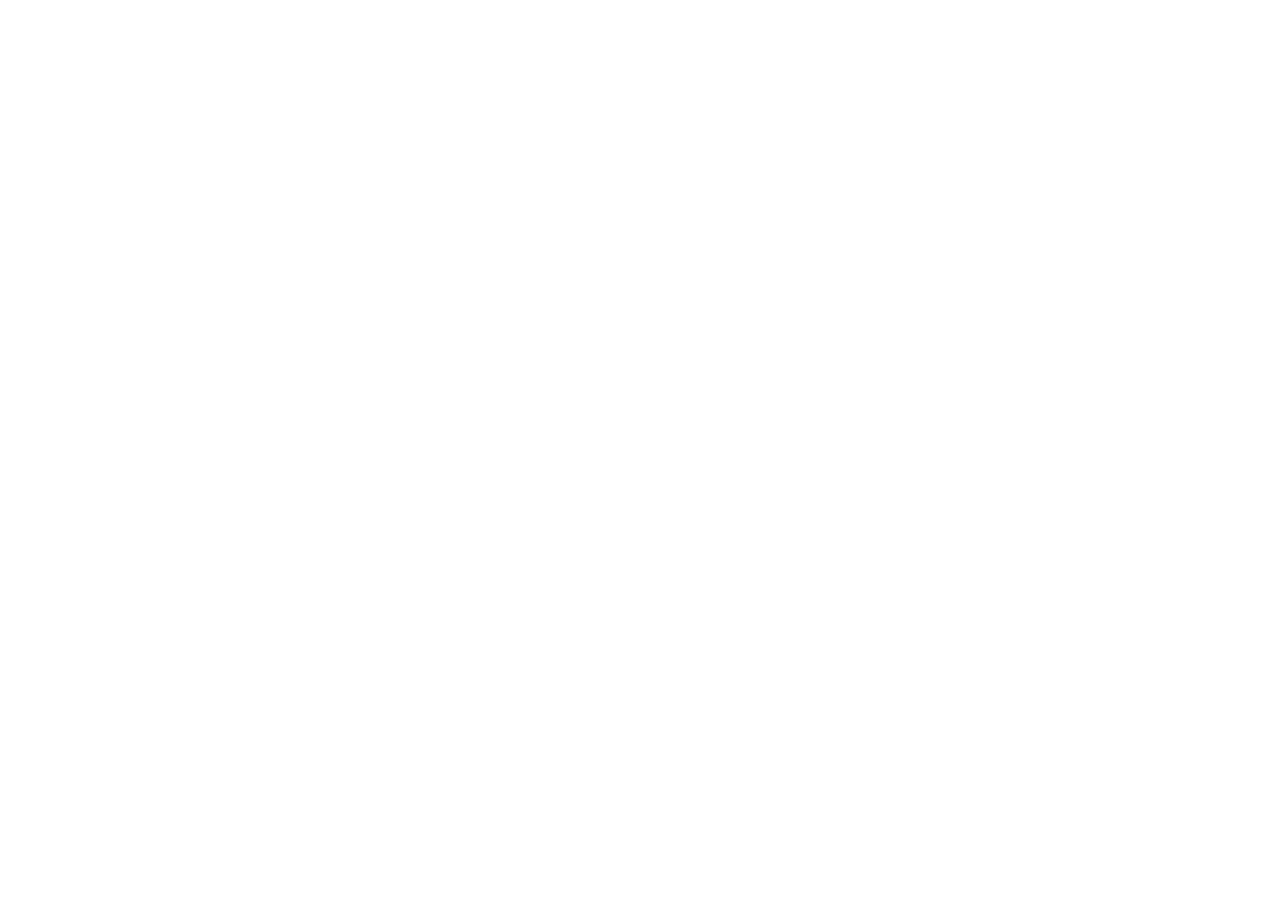
==== index.HTML @ 269df49a "Linked HTML / CSS / JS files" ====
<html lang="en">
<head>
  <meta charset="UTF-8">
  <meta http-equiv="X-UA-Compatible" content="IE=edge">
  <meta name="viewport" content="width=device-width, initial-scale=1.0">
  <link rel="stylesheet" href="style.css">
  <script defer src="SNAKE.js"></script>
  <title>Snake Game</title>
</head>
<body>


</body>
</html>
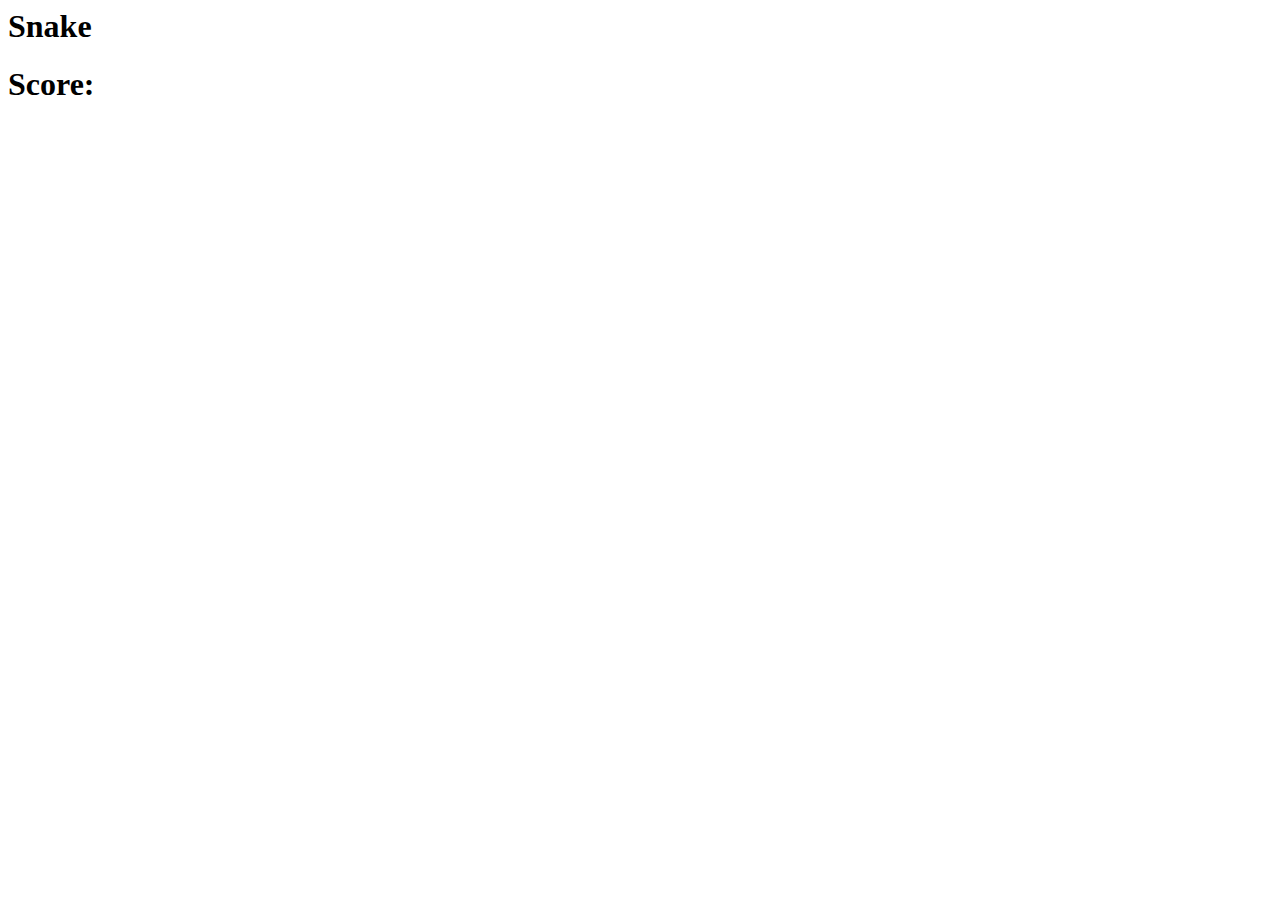
==== commit 7c05fb27: "Created main game divs for title, score, and game board" ====
--- a/index.HTML
+++ b/index.HTML
@@ -8,7 +8,11 @@
   <title>Snake Game</title>
 </head>
 <body>
-
+  <div class = 'Header' >
+    <h1 id = 'Title'>Snake</h1>
+    <h1 id = 'Score'>Score:</h2>
+  </div>
+    <div id = 'Snake-Board'></div> 
 
 </body>
 </html>